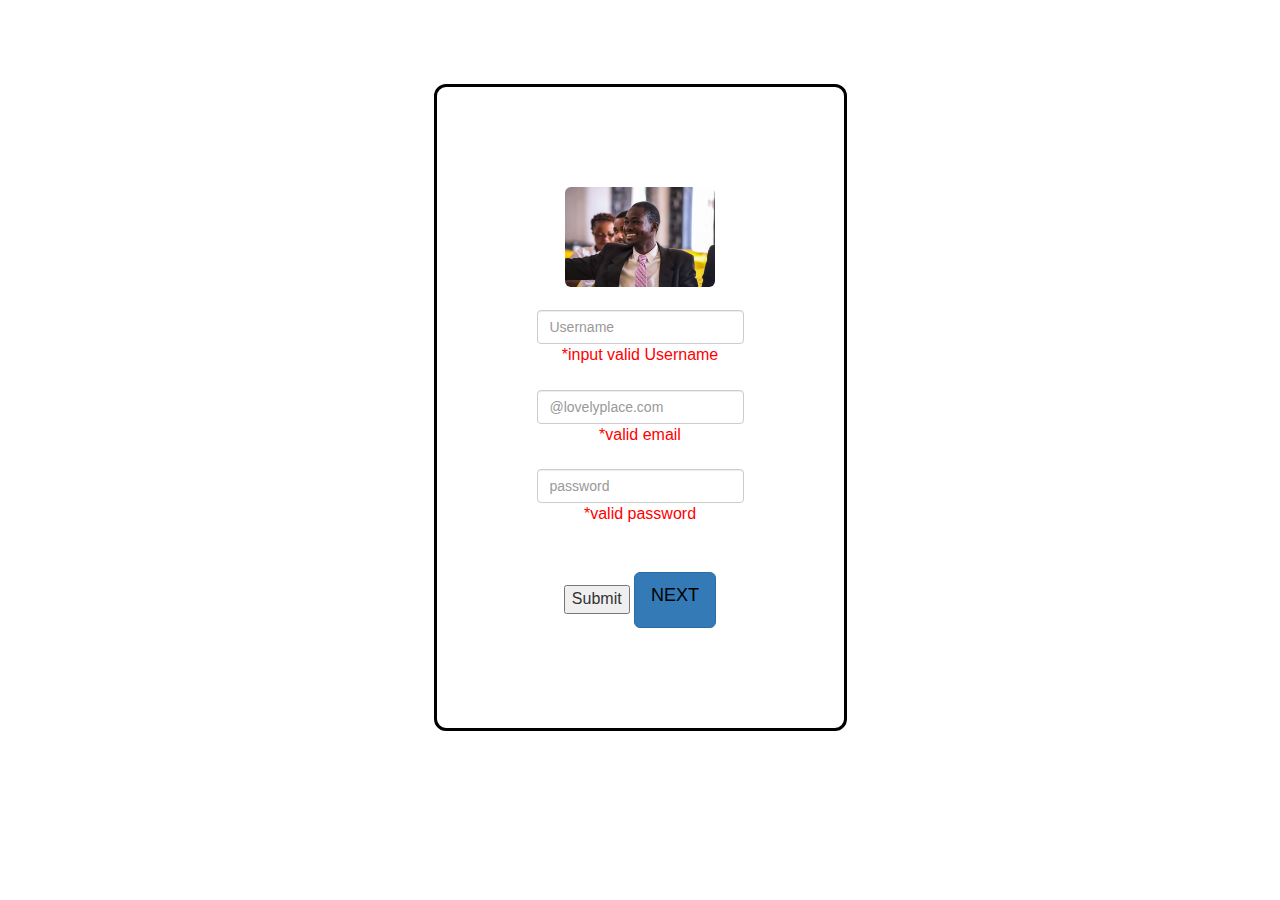
==== form.html @ 0d76d4d7 "Add files via upload" ====
<!doctype html>
<html lang="en">
	<head>
  <!-- Required meta tags -->
	<meta charset="utf-8">
	<meta name="viewport" content="width=device-width, initial-scale=1">
	<link href="css/bootstrap.min.css" rel="stylesheet"> 
	<link rel="stylesheet" type="text/css" href="bootstrap/css/bootstrap.css" > 
	<link rel="stylesheet" type="text/css" href="style.css">
	<link rel="stylesheet" href="bootstrap/css/bootstrap-theme.css">

	<title>My Christianl Life</title>
	</head>
		<body><br><br><br><br>

			<center><div class="form_box">

					<form class="form-horizontal" action="control_form.php" method="post">
								
								<img src="img/img2.jpg" class="img-rounded" width="150px" alt="could not load"><br><br>
								<input type="text" name="Username" class="form-control" placeholder="Username">
								<span class="help-blok" style="color: red">*input valid Username</span><br><br>
								<input type="text" name="email" class="form-control" placeholder="@lovelyplace.com">
								<span class="help-blok" style="color: red">*valid email</span><br><br>
								<input type="text" name="password" class="form-control" placeholder="password">
								<span class="help-blok" style="color: red">*valid password</span><br><br><br>
								<input type="submit" name="login">
								<a href="home.html"><button type="button" class="btn btn-primary btn-lg"><p style="color: black">NEXT</p></button></a>
					</form>
			
			</center></div>


			<script src="https://ajax.googleapis.com/ajax/libs/jquery/1.11.3/jquery.min.js">
		 	</script>
		 	 <script src="js/bootstrap.min.js"></script>
		</body>
</html>
---- style.css ----
.col-md-6{background-image: url(img/img4.jpg) }
.col-md-3{background-color: rgb(255,66,92);}
.dwn{color: black}

.body2{background-color: #fff2e6}
.img-rounded{background-color: #99ff66}

.carousel{
	background-color: white;
	margin-top: 20px;
}

.carousel .item img{
	margin: 0 auto;
}

.bs-example{
	margin: 20px;
}


.cover_page{
	background-color: black;
}
.cover_text{
	font-size: 70px;
}
.button_cover{
	background-color: #0066cc;
	border: none;
	padding: 10px 80px;
	text-align: center;
	text-decoration: none;
	display: inline-block;
	font-size: 16px;
	margin: 4px 2px;
	border-radius: 12px

}
.button_cover:hover {
	background: #0055cc;
}

.form_box{
	border: solid black;
	padding: 100px;
	text-decoration: none;
	display: inline-block;
	font-size: 16px;
	margin: 4px 2px;
	border-radius: 12px
}

/*Animation of the cover page*/
#container_cover{
	position: relative;
	-webkit-animation: mymove 5s ;
	animation: mymove 5s ;
}

@-webkit-keyframes mymove{
	from{bottom: 0px;}
	to{bottom: 700px;}
}
@keyframes mymove{
	from{bottom: 700px;}
	to{bottom:  0px;}
/*Eand of the animation of the cover page*/
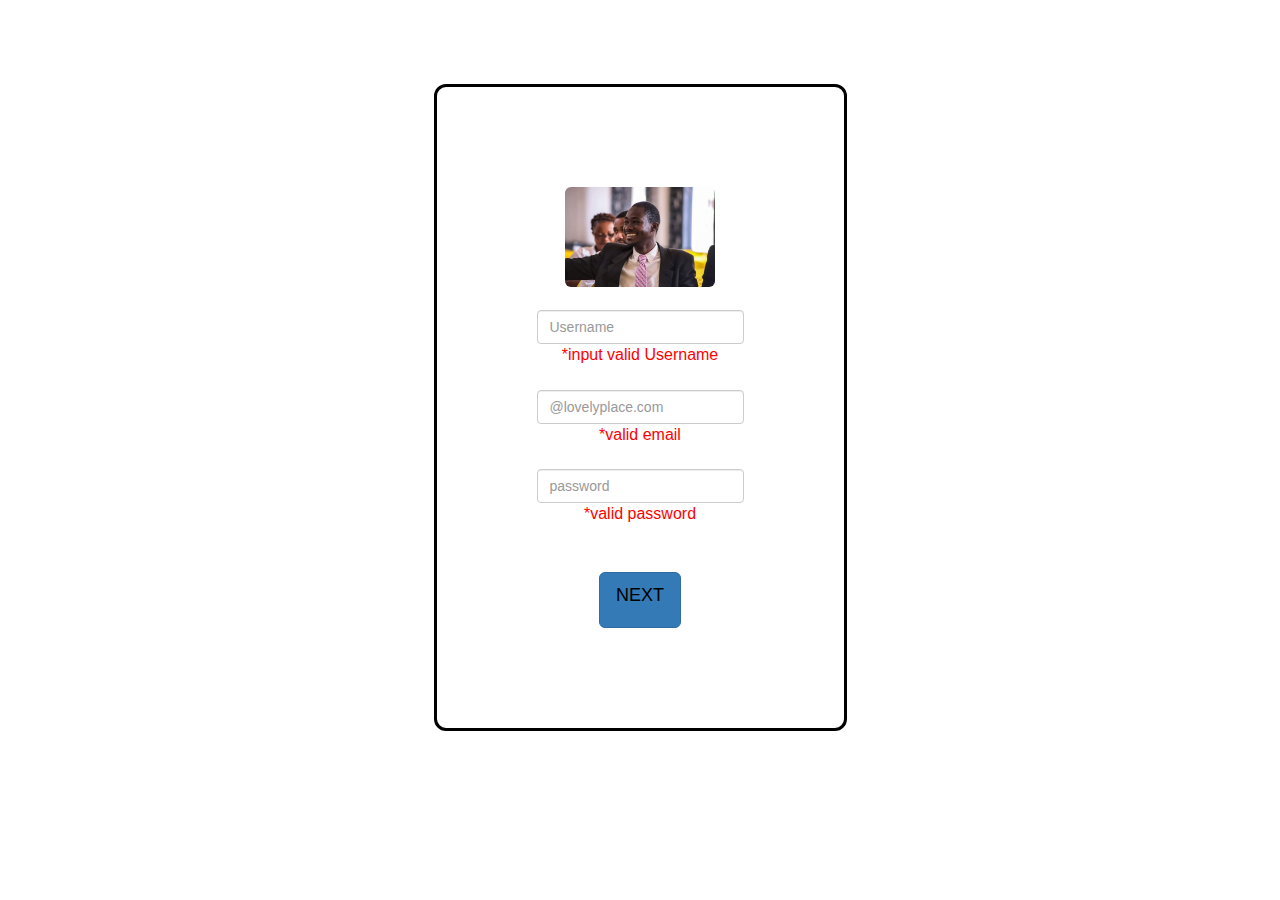
==== commit b8eb6c40: "Update form.html" ====
--- a/form.html
+++ b/form.html
@@ -24,7 +24,6 @@
 								<span class="help-blok" style="color: red">*valid email</span><br><br>
 								<input type="text" name="password" class="form-control" placeholder="password">
 								<span class="help-blok" style="color: red">*valid password</span><br><br><br>
-								<input type="submit" name="login">
 								<a href="home.html"><button type="button" class="btn btn-primary btn-lg"><p style="color: black">NEXT</p></button></a>
 					</form>
 			
@@ -35,4 +34,4 @@
 		 	</script>
 		 	 <script src="js/bootstrap.min.js"></script>
 		</body>
-</html>+</html>
